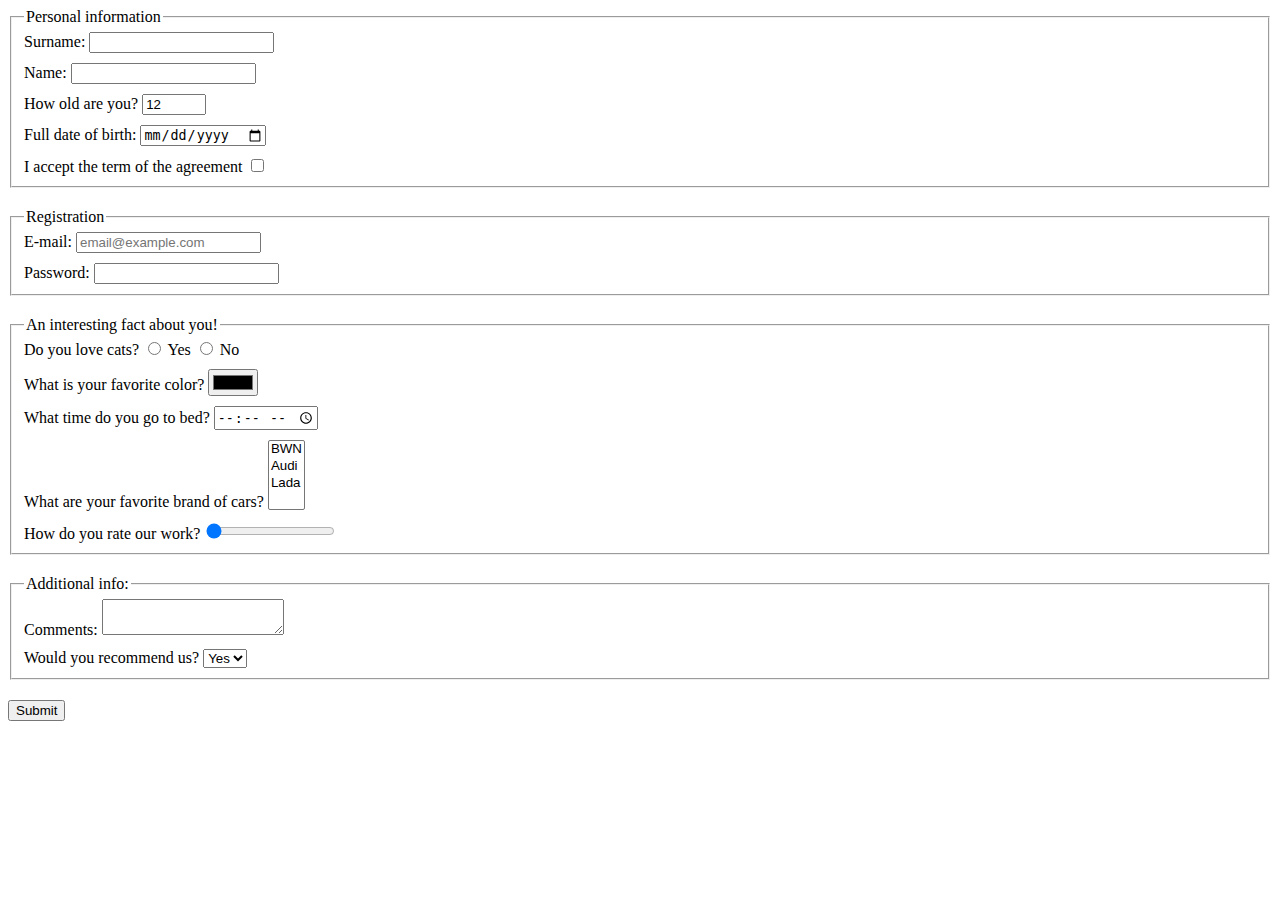
==== src/index.html @ 2d844042 "Form" ====
<!doctype html>
<html lang="en">

  <head>
    <meta charset="UTF-8">
    <meta
      name="viewport"
      content="width=device-width, user-scalable=no, initial-scale=1.0, maximum-scale=1.0, minimum-scale=1.0"
    >
    <meta http-equiv="X-UA-Compatible" content="ie=edge">
    <meta
      http-equiv="X-UA-Compatible"
      content="ie=edge"
    >
    <title>HTML Form</title>
    <link rel="stylesheet" href="./style.css">
    <link
      rel="stylesheet"
      href="./style.css"
    >
  </head>

  <body>
    
    <script
      type="text/javascript" 
      src="./main.js"
    >
    </script>
    <form
      action="https://mate-academy-form-lesson.herokuapp.com/create-application"
      method="post"
    >
      <fieldset 
        class="field"
      >
        <legend>
          Personal information
        </legend>

        <label
          class="form_field"
        >
          Surname:
          <input
            type="text"
            name="surname"
            autocomplete="off"
            required
          >
        </label>

        <label
         class="form_field"
        >
          Name:
          <input
            type="text"
            name="name"
            autocomplete="off"
            required
          >
        </label>

        <label
          class="form_field"
        >
          How old are you?
          <input
            type="number"
            name="number"
            value="12"
            min="1"
            max="100"
            required
          >
        </label>

        <label
          class="form_field"
        >
          Full date of birth:
          <input
            type="date"
            name="age"
            min="1970-22-01"
            max="2022-24-01"
            required
          >
        </label>

        <label
          class="form_field"
        >
          I accept the term of the agreement
          <input
            type="checkbox"
            name="agreement"
            required
          >
        </label>
      </fieldset>

      <fieldset
        class="field"
      >
        <legend>
          Registration
        </legend>

        <label
         class="form_field"
        >
          E-mail:
          <input
            type="email"
            name="email"
            placeholder="email@example.com"
            autocomplete="off"
            required
          >
        </label>

        <label 
          class="form_field"
        >
          Password:
          <input
            type="password"
            name="password"
            autocomplete="off"
            required
          >
        </label>
      </fieldset>

      <fieldset 
        class="field"
      >
        <legend>
          An interesting fact about you!
        </legend>

        <label 
          class="form_field"
        >
          Do you love cats?
          <label>
            <input
              type="radio"
              name="cat"
              value="yes"
            >
            Yes
          </label>

          <label>
            <input
              type="radio"
              name="cat"
              value="no"
            >
            No
          </label>
        </label>

        <label
          class="form_field"
        >
          What is your favorite color?
          <input
            type="color"
            name="color"
          >
        </label>

        <label
          class="form_field"
        >
          What time do you go to bed?
          <input
            type="time"
            name="sleep"
            min="00:00"
            max="23:00"
            required
          >
        </label>

        <label
          class="form_field"
        >
          What are your favorite brand of cars?
          <select
            name="firms"
            multiple
          >
            <option
              value="BWN"
            >
             BWN
            </option>
            <option
              value="Audi"
            >
             Audi
            </option>
            <option
              value="Lada"
            >
             Lada
            </option>
          </select>
        </label>

        <label
          class="form_field"
        >
          How do you rate our work?
          <input
            type="range"
            name="range"
            value="0"
            minlength="0"
            maxlength="10"
          >
        </label>

      </fieldset>

      <fieldset
        class="field"
      >
        <legend>
          Additional info:
        </legend>

        <label
          class="form_field"
        >
          Comments:
          <textarea
            name="comments"
          >
          </textarea>
        </label>

        <label
          class="form_field"
        >
           Would you recommend us?
          <select
           name="recommend"
          >
            <option
             value="yes"
             selected
            >
             Yes
            </option>
            <option 
              value="no"
            >No
            </option>
          </select>
        </label>
      </fieldset>

      <button
        type="submit"
        value="send"
      >
       Submit
      </button>
    </form>

    
  </body>

</html>
---- src/style.css ----
/* styles go here */
.form_field {
  display: block;
}
  
.form_field:not(:nth-of-type(1)) {
  margin-top: 10px;
}
  
.field {
  margin-bottom: 20px;
}
---- src/style.css ----
/* styles go here */
.form_field {
  display: block;
}
  
.form_field:not(:nth-of-type(1)) {
  margin-top: 10px;
}
  
.field {
  margin-bottom: 20px;
}
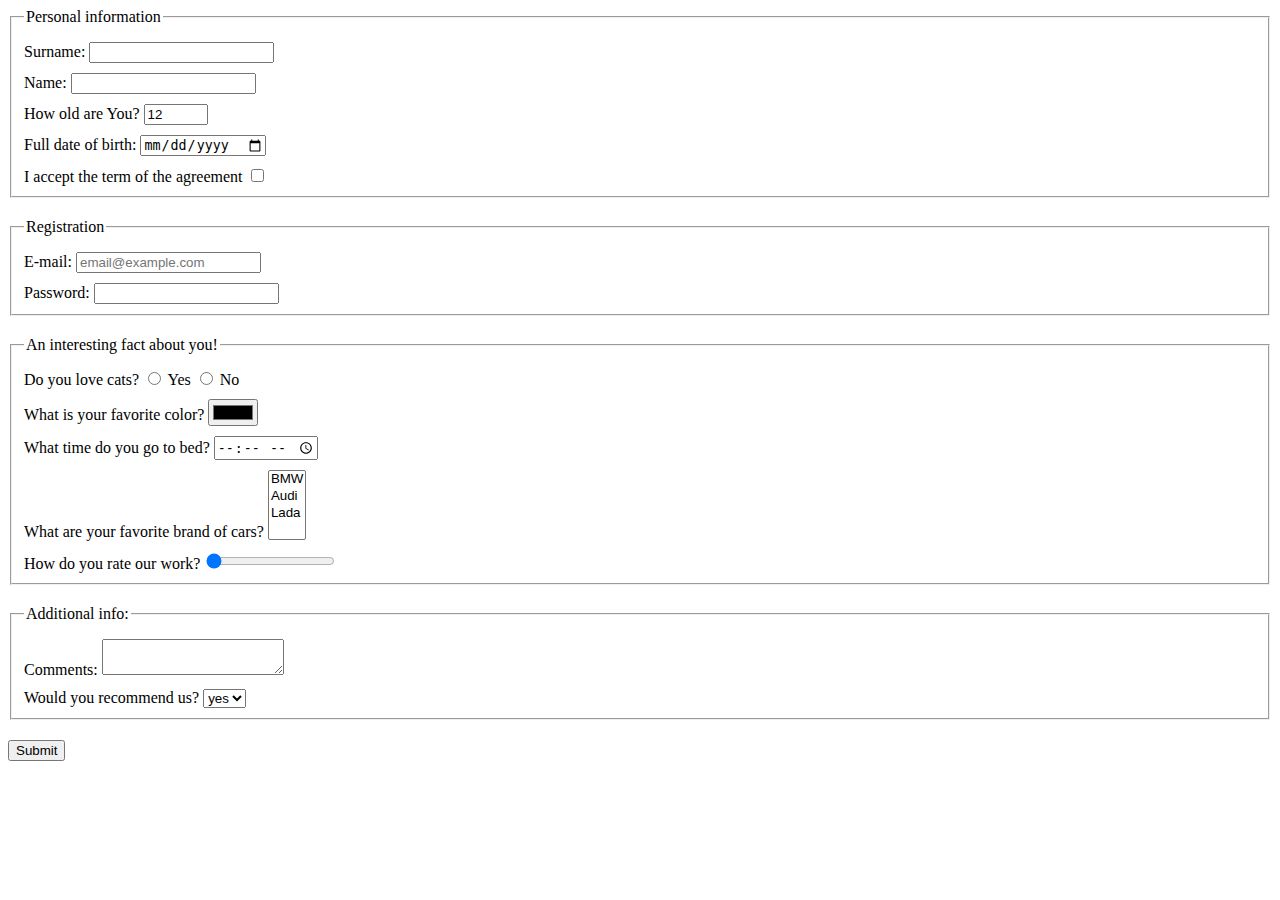
==== commit 27622e34: "reworked" ====
--- a/src/index.html
+++ b/src/index.html
@@ -21,9 +21,9 @@
   </head>
 
   <body>
-    
+
     <script
-      type="text/javascript" 
+      type="text/javascript"
       src="./main.js"
     >
     </script>
@@ -31,16 +31,12 @@
       action="https://mate-academy-form-lesson.herokuapp.com/create-application"
       method="post"
     >
-      <fieldset 
-        class="field"
-      >
+      <fieldset class="field">
         <legend>
           Personal information
         </legend>
 
-        <label
-          class="form_field"
-        >
+        <label class="form_field">
           Surname:
           <input
             type="text"
@@ -50,9 +46,7 @@
           >
         </label>
 
-        <label
-         class="form_field"
-        >
+        <label class="form_field">
           Name:
           <input
             type="text"
@@ -62,10 +56,8 @@
           >
         </label>
 
-        <label
-          class="form_field"
-        >
-          How old are you?
+        <label class="form_field">
+          How old are You?
           <input
             type="number"
             name="number"
@@ -76,9 +68,7 @@
           >
         </label>
 
-        <label
-          class="form_field"
-        >
+        <label class="form_field">
           Full date of birth:
           <input
             type="date"
@@ -89,9 +79,7 @@
           >
         </label>
 
-        <label
-          class="form_field"
-        >
+        <label class="form_field">
           I accept the term of the agreement
           <input
             type="checkbox"
@@ -101,16 +89,12 @@
         </label>
       </fieldset>
 
-      <fieldset
-        class="field"
-      >
+      <fieldset class="field">
         <legend>
           Registration
         </legend>
 
-        <label
-         class="form_field"
-        >
+        <label class="form_field">
           E-mail:
           <input
             type="email"
@@ -121,9 +105,7 @@
           >
         </label>
 
-        <label 
-          class="form_field"
-        >
+        <label class="form_field">
           Password:
           <input
             type="password"
@@ -134,16 +116,12 @@
         </label>
       </fieldset>
 
-      <fieldset 
-        class="field"
-      >
+      <fieldset class="field">
         <legend>
           An interesting fact about you!
         </legend>
 
-        <label 
-          class="form_field"
-        >
+        <label class="form_field">
           Do you love cats?
           <label>
             <input
@@ -164,9 +142,7 @@
           </label>
         </label>
 
-        <label
-          class="form_field"
-        >
+        <label class="form_field">
           What is your favorite color?
           <input
             type="color"
@@ -174,48 +150,37 @@
           >
         </label>
 
-        <label
-          class="form_field"
+        <label class="form_field"
         >
           What time do you go to bed?
           <input
             type="time"
             name="sleep"
-            min="00:00"
-            max="23:00"
-            required
-          >
-        </label>
-
-        <label
-          class="form_field"
-        >
+            min="00:00:00"
+            max="23:59:59"
+            required
+          >
+        </label>
+
+        <label class="form_field">
           What are your favorite brand of cars?
           <select
             name="firms"
             multiple
           >
-            <option
-              value="BWN"
-            >
-             BWN
-            </option>
-            <option
-              value="Audi"
-            >
+            <option value="BMW">
+             BMW
+            </option>
+            <option value="Audi">
              Audi
             </option>
-            <option
-              value="Lada"
-            >
+            <option value="Lada">
              Lada
             </option>
           </select>
         </label>
 
-        <label
-          class="form_field"
-        >
+        <label class="form_field">
           How do you rate our work?
           <input
             type="range"
@@ -228,39 +193,27 @@
 
       </fieldset>
 
-      <fieldset
-        class="field"
-      >
+      <fieldset class="field">
         <legend>
           Additional info:
         </legend>
 
-        <label
-          class="form_field"
-        >
+        <label class="form_field">
           Comments:
-          <textarea
-            name="comments"
-          >
-          </textarea>
-        </label>
-
-        <label
-          class="form_field"
-        >
+          <textarea></textarea>
+        </label>
+
+        <label class="form_field">
            Would you recommend us?
-          <select
-           name="recommend"
-          >
+          <select name="recommend">
             <option
              value="yes"
              selected
             >
-             Yes
-            </option>
-            <option 
-              value="no"
-            >No
+              yes
+            </option>
+            <option value="no">
+              No
             </option>
           </select>
         </label>
@@ -274,7 +227,7 @@
       </button>
     </form>
 
-    
+
   </body>
 
-</html>+</html>
--- a/src/style.css
+++ b/src/style.css
@@ -1,12 +1,13 @@
 /* styles go here */
-.form_field {
-  display: block;
-}
-  
-.form_field:not(:nth-of-type(1)) {
-  margin-top: 10px;
-}
-  
 .field {
   margin-bottom: 20px;
 }
+
+.form_field {
+  display: block;
+  margin-top: 10px;
+}
+
+.form_field:first-child {
+  margin-top: 0;
+}
--- a/src/style.css
+++ b/src/style.css
@@ -1,12 +1,13 @@
 /* styles go here */
-.form_field {
-  display: block;
-}
-  
-.form_field:not(:nth-of-type(1)) {
-  margin-top: 10px;
-}
-  
 .field {
   margin-bottom: 20px;
 }
+
+.form_field {
+  display: block;
+  margin-top: 10px;
+}
+
+.form_field:first-child {
+  margin-top: 0;
+}
